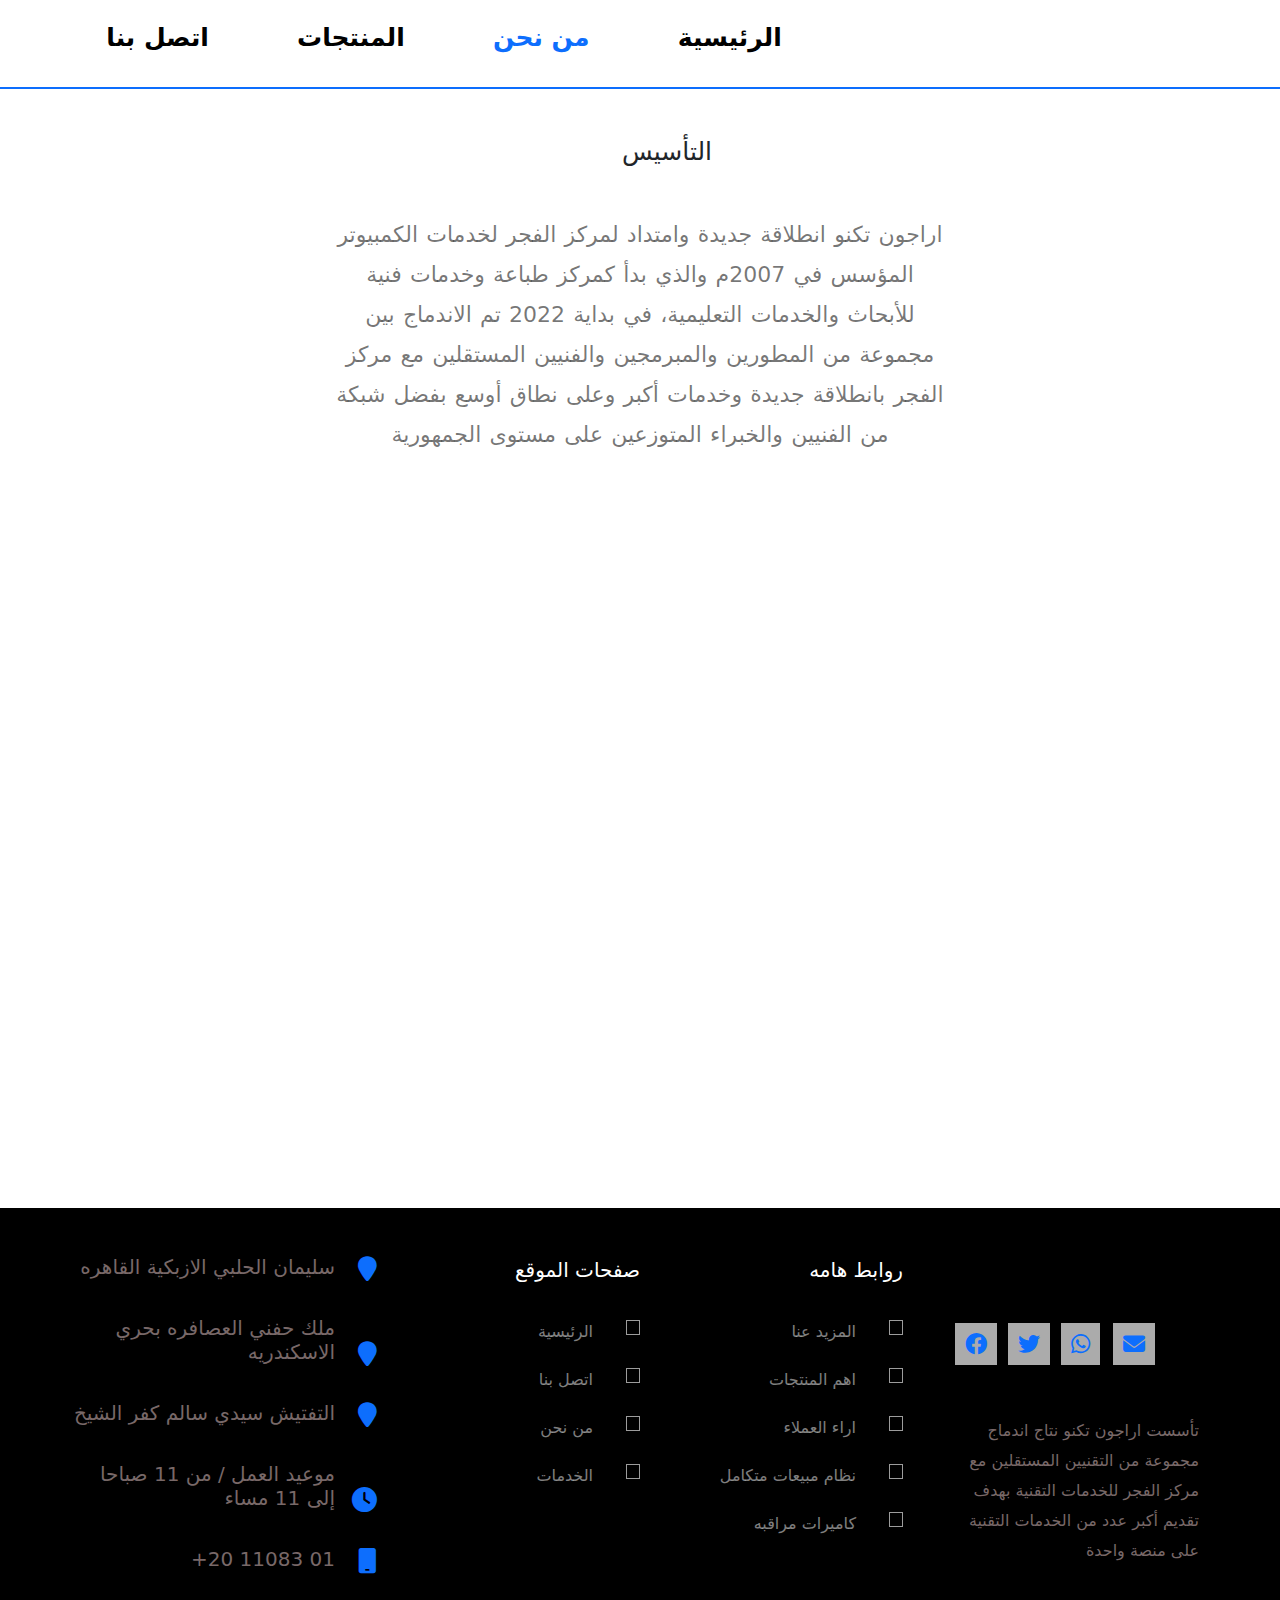
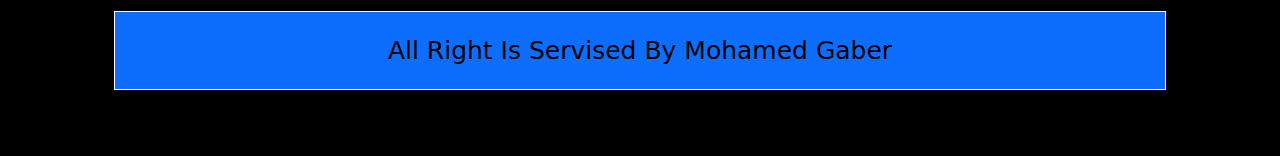
==== index2.html @ 6f0490c1 "uppload the project" ====
<!DOCTYPE html>
<html lang="en">
<head>
    <meta charset="UTF-8">
    <meta http-equiv="X-UA-Compatible" content="IE=edge">
    <meta name="viewport" content="width=device-width, initial-scale=1.0">
    <title>من نحن</title>
    <link rel="stylesheet" href="css/style.css">
    <link rel="stylesheet" href="css/animate.css">
    <link rel="preconnect" href="https://fonts.googleapis.com">
    <link rel="preconnect" href="https://fonts.gstatic.com" crossorigin>
    <link href="https://fonts.googleapis.com/css2?family=Open+Sans:ital,wght@0,300;0,500;1,300;1,600&display=swap" rel="stylesheet">
    <link rel="stylesheet" href="css/all.min.css">
    <link rel="stylesheet" href="css/normalize.css">
    <link rel="stylesheet" href="css/man.css">
    <link href="https://cdn.jsdelivr.net/npm/bootstrap@5.1.3/dist/css/bootstrap.min.css" rel="stylesheet">
    <script src="https://cdn.jsdelivr.net/npm/bootstrap@5.1.3/dist/js/bootstrap.bundle.min.js"></script>
    
    
</head>
<body>
    <div class="our-navbar" style="border-bottom: 2px solid var(--main-color);">
        <div class="links">
            <ul>
                <li><a href="index.html" > الرئيسية</a></li>
                <li><a href="index2.html"class="active"> من نحن</a></li>
                <li><a href="index3.html"> المنتجات</a></li>
                <li><a href="index4.html"> اتصل بنا</a></li>
            </ul>
        </div>
        <nav class="navbar navbar-expand-lg navbar-light bg-light d-block d-lg-none">
            <div class="container-fluid">
              <a class="navbar-brand" href="#">our pages</a>
              <button class="navbar-toggler" type="button" data-bs-toggle="collapse" data-bs-target="#navbarTogglerDemo02" aria-controls="navbarTogglerDemo02" aria-expanded="false" aria-label="Toggle navigation">
                <span class="navbar-toggler-icon"></span>
              </button>
              <div class="collapse navbar-collapse" id="navbarTogglerDemo02">
                <ul class="navbar-nav me-auto mb-2 mb-lg-0">
                  <li class="nav-item">
                    <a class="nav-link active" aria-current="page" href="index.html">الرئيسية</a>
                  </li>
                  <li class="nav-item">
                    <a class="nav-link" href="index2.html">من نحن</a>
                  </li>
                  <li class="nav-item">
                    <a class="nav-link " href="index3.html" tabindex="-1" aria-disabled="true">المنتجات</a>
                  </li>
                  <li class="nav-item">
                    <a class="nav-link " href="index4.html" tabindex="-1" aria-disabled="true">اتصل بنا</a>
                  </li>
                </ul>
                <form class="d-flex">
                  <input class="form-control me-2" type="search" placeholder="Search" aria-label="Search">
                  <button class="btn btn-outline-success" type="submit">Search</button>
                </form>
              </div>
            </div>
          </nav>
        <div class="logo">
            <img src="../project2/imges/logo.png" alt="">
        </div>
    </div>

    <!---------------------------------------------navbar---------------------------------------------->
    <div class="our-container">
        <div class="manheading mt-5 wow bounceOut" data-wow-offset="450">
            <h2>التأسيس</h2>
            <p>اراجون تكنو انطلاقة جديدة وامتداد لمركز الفجر لخدمات الكمبيوتر المؤسس في 2007م والذي بدأ كمركز طباعة وخدمات فنية للأبحاث والخدمات التعليمية، في بداية 2022 تم الاندماج بين مجموعة من المطورين والمبرمجين والفنيين المستقلين مع مركز الفجر بانطلاقة جديدة وخدمات أكبر وعلى نطاق أوسع بفضل شبكة من الفنيين والخبراء المتوزعين على مستوى الجمهورية</p>
        </div>
        <div class="mancontent">
            <div class="man1">
                <div class="card1 first  wow bounceInLeft"data-wow-offset="350">
                    <h3>تحديث 2020</h3>
                    <i class="fa-solid fa-gem"></i>
                    <p>تسجيل وترخيص العلامة التجارية "اراجون تكنو" لخدمات الكمبيوتر وتكنولوجيا المعلومات</p>
                    
                </div>
                <div class="card2 first wow bounceInLeft"data-wow-offset="350" >
                    <h3>تحديث 2022</h3>
                    <i class="fa-solid fa-gem"></i>
                    <p>انطلاقة جديدة برؤية واضحة وأهداف طموحة في عالم الخدمات الالكترونية ودعم قطاع الأعمال الصغيرة والمتوسطة ودعم جهود الدولة في الرقمنة</p>
                   
                </div>
            </div>
            <div class="man2">
                <img src="../project2/imges/man.png" alt="">
            </div>
            <div class="man3 ">
                <div class="card1 first wow bounceInRight"data-wow-offset="350" >
                    <h3>تحديث 2016 </h3>
                    <i class="fa-solid fa-gem" ></i>
                    <p>إلى جانب خدمات الصف والترجمة وكتابة الأبحاث أضاف مركز الفجر قسم برامج البيع وإدارة المخازن وتوريد أجهزة الكاشير وأدوات البيع</p>
                    
                </div>
                <div class="card2 first wow bounceInRight"data-wow-offset="350" >
                    <h3> تحديث 2020</h3>
                    <i class="fa-solid fa-gem"style=></i>
                    <p>إنشاء قسم التسويق الالكتروني وتصميم وإدارة المواقع والحسابات الرسمية للتجار والشركات الصغيرة والمتوسطة ودعم المنصات التعليمية،</p>
                    
                </div>
            </div>
        </div>
    </div>
    <div class="parent">
        <div class="our-container">
                <div class="footer">
                    <div class="footcontent">
                        <div class="col1">
                            <h3>سليمان الحلبي الازبكية القاهره</h3>
                            <i class="fa-solid fa-location-pin"></i>
                            <h3>   ملك حفني العصافره بحري الاسكندريه</h3>
                            <i class="fa-solid fa-location-pin"></i>
                            <h3>التفتيش سيدي سالم كفر الشيخ</h3>
                            <i class="fa-solid fa-location-pin"></i>
                            <h3>موعيد العمل / من 11 صباحا إلى 11 مساء</h3>
                            <i class="fa-solid fa-clock"></i>
                            <h3>+20 11083 01</h3>
                            <i class="fa-solid fa-mobile"></i>
                        </div>
                        <div class="col2">
                            <h3>صفحات الموقع</h3>
                            <ul>
                                <li><a href="">الرئيسية</a></li>
                                <li><a href=""> اتصل بنا</a></li>
                                <li><a href=""> من نحن</a></li>
                                <li><a href=""> الخدمات</a></li>
                            </ul>
                        </div>
                        <div class="col3">
                            <h3>روابط هامه</h3>
                            <ul>
                                <li><a href="">المزيد عنا</a></li>
                                <li><a href="">  اهم المنتجات</a></li>
                                <li><a href="">  اراء العملاء</a></li>
                                <li><a href=""> نظام مبيعات متكامل </a></li>
                                <li><a href=""> كاميرات مراقبه</a></li>
                            </ul>
                        </div>
                        <div class="col4">
                            <div class="logo">
                                <img src="../project2/imges/logo.png" alt="">
                            </div>
                            <div class="social">
                                <ul>
                                    <li><a href=""><i class="fa-brands fa-facebook"></i></a></li>
                                    <li><a href=""><i class="fa-brands fa-twitter"></i></a></li>
                                    <li><a href=""><i class="fa-brands fa-whatsapp"></i></a></li>
                                    <li><a href=""><i class="fa-solid fa-envelope"></i></a></li>
                                </ul>
                            </div>
                            <p>تأسست اراجون تكنو نتاج اندماج مجموعة من التقنيين المستقلين مع مركز الفجر للخدمات التقنية بهدف تقديم أكبر عدد من الخدمات التقنية على منصة واحدة</p>
                        </div>
                    </div>
                    <p id="last" class="text-center">all right is servised by mohamed gaber</p>
                </div>
                
        </div>    
    </div>

  
    <script src="js/wow.min.js"></script>
    <script >new WOW().init()</script>

    
   
</body>
</html>
---- css/style.css ----
*{
  
    box-sizing: border-box;
      

}
body{
    margin: 0;
    padding: 0;
    overflow-x: hidden;
    
   
}
.our-container{
    margin-left: 5%;
    margin-right: 5%;
    
}
html{
    scroll-behavior: smooth;
}
:root{
    
    --main-color:#0d6efd;
    --main-transition:0.5s;

}
li{
    list-style: none;
}
a{
    text-decoration: none;
}
h2{
    position: relative;
    margin-bottom: 84px;
   
}



 /* animtion */


 @keyframes lefttoright {
    0%{
        transform: translateX(20px);
    }
    100%{
       transform: translateX(-20px);
    }
   
  }
  @keyframes forimge {
  0%{
    transform: translateY(-25px);
  }
  100%{
    transform: translateY(25px);
  }
  
  
  }
  @keyframes forimge2 {
    0%{
      transform: translateX(-25px);
    }
    100%{
      transform: translateX(35px);
    }
  
  
  } 
/**************************************8************************************************ navbarbar **************************************/
.our-navbar{
    display: grid;
    grid-template-columns: 70% 30%;
    padding-top: 5px;
    align-items: center;
}
.our-navbar .logo{
   
}
.our-navbar .logo img{
    width: 208px;
}

.our-navbar .links{
    direction: rtl;
    display: none;
}
.our-navbar .links ul{
    display: flex;
    justify-content: space-evenly;
}
.our-navbar .links ul li{
    padding: 14px;
    transition: var(--main-transition); 
    position: relative;
}
.our-navbar .links ul li a{
    font-size: 25px;
    font-weight: bold;
    color:black;
    z-index: 3;
    text-decoration: none;
}
.our-navbar .links ul li a.active{
    color: var(--main-color);
}
.our-navbar .links ul li a::before{
    content: "";
    
    width: 0;
    height: 100%;
    left: 0;
    top: 0;
    transition: var(--main-transition);
    position: absolute;
    background-color: aqua;
    z-index: 1;
    background-color: aliceblue;
   
    font-size: 25px;
    font-weight: bold;
    color: var(--main-color);
    opacity: 0.4;
    
}
.our-navbar .links ul li a::after{
    content: "";
    width: 0;
    height: 4px;
    top: 0;
    right: 0;
    background-color: var(--main-color);
    position: absolute;
    transition: var(--main-transition);

}
.our-navbar .links ul li:hover a::before ,.our-navbar .links ul li:hover a::after{
   width: 100%;
}
.collapse{
    display: block;
}
/**************************************8********************************* nav **********************************/



/**************************************8********************************** landing  ********************************/
.landing{
    border-top: 2px solid var(--main-color);
    position: relative;
 
}
.carousel-item{
    position: relative;
}
.carousel-item::before{
    content: "";
    width: 100%;
    height: 100%;
    left: 0;
    top: 0;
    background-color: black;
}
.carousel-item img{
    height: 470px;
    position: relative;
}
.carousel-item  p{
    color: black;
    font-size: 40px;
    background-color: #f5f5dc61;
    margin-bottom: 40px;
    border: 1px solid black;
}
.carousel-item  h1{
    border: 2px solid #ab5ab5;
    padding: 10px;
    font-size: 40px;
    background-color: black;
    color: white;
}

.carousel-indicators button[type="button"] {
   margin-top: 20px;
    width: 30px;
    height: 30px;
    border-radius: 50%;
    margin-right: 10px;
    border: 3px solid #ab5ab5;
}   
.carousel-indicators .active{
    transform: scale(1.3);
}
.carousel-control-next-icon, .carousel-control-prev-icon {
  
    background-color: black;
    padding: 25px;
    border: 3px solid white;
  
}








/**************************************8********************************** landing  ********************************/







/**************************************8********************************** know  ********************************/

.know{
    text-align: center;
    padding: 30px;
    font-size: 23px;
    color: #00000073;
    
}
.knowheading{
   
}


.know p{
    padding-left: 20%;
    padding-right: 20%;
    line-height: 40px;
}
.knowcontent{
    display: grid;
    grid-template-columns: repeat(auto-fill,minmax(318px,1fr));
    margin-top: 109px;
    gap: 28px;
}

.knowcontent .know1,.knowcontent .know2,.knowcontent .know3{
    padding: 20px;
}

.knowcontent .know1 i,.knowcontent .know2 i,.knowcontent .know3 i{
    color: var(--main-color);
    font-size: 40px;
    width: 85px;
    height: 85px;
    background-color: #cbcbb329;
    padding: 20px;
    border-radius: 50%;
}
.knowcontent .know1 h3,.knowcontent .know2 h3,.knowcontent .know3 h3{

}
.knowcontent .know1 p,.knowcontent .know2 p,.knowcontent .know3 p{
    padding: 20px;
    line-height: 40px;
}
 .sahm{
   
    width: 24px;
    height: 24px;
    right: 30px;
    position: fixed;
    display: none;
    bottom: 193px;
    cursor: pointer;
}

 .sahm i{
    padding: 11px;
    background-color: var(--main-color);
    color: white;
    border-radius: 50%;
    font-size: 27px;
    transition: var(--main-transition);
}


/* ************************************  services                  ************************************************ */
.services{
text-align: center;
padding-bottom: 200px;
}

.servicesheading{

}
.servicesheading h2{
    position: relative;
    margin-bottom: -56px;
    margin-left: 56px;
}


.servicesheading p{
    margin-top: 122px
}
.services .servicescontent{
    display: grid;
    grid-template-columns: repeat(auto-fill,minmax(251px,1fr));
    margin-top: 102px;
    gap: 23px;
}
.services .servicescontent .ser1,
.services .servicescontent .ser4{
    text-align: end;
    border: 1px sloid #fcfcfe;
    box-shadow: -1px 2px 8px 0px #917d7d4d;
    position: relative;
   
    padding-bottom: 30px;
    
    border-radius: 20px;
}
.services .servicescontent .ser2,.services .servicescontent .ser3{
    text-align: end;
    border: 1px sloid #fcfcfe;
    box-shadow: -1px 2px 8px 0px #917d7d4d;
    position: relative;
    height: 650px;
    border-radius: 20px;
   
}

.services .servicescontent .ser1 img,.services .servicescontent .ser2 img,.services .servicescontent .ser3 img,
.services .servicescontent .ser4 img{
    width: 100%;
  
    border-radius: 20px 20px 0 0;
}
.services .servicescontent .ser1 h3,.services .servicescontent .ser2 h3,.services .servicescontent .ser3 h3,
.services .servicescontent .ser4 h3{
    color: var(--main-color);
   
    margin-right: 20px;
}

.services .servicescontent .ser1 p,.services .servicescontent .ser2 p,.services .servicescontent .ser3 p,
.services .servicescontent .ser4 p{
    padding-bottom: 5px;
    line-height: 35px;
    color: #000000a3;
    word-spacing: 1.3px;
    border-bottom: 1px solid #0000001f;
    margin-left: 20px;
    margin-right: 20px;
}
.services .servicescontent .ser1 ul,.services .servicescontent .ser2 ul,.services .servicescontent .ser3 ul,
.services .servicescontent .ser4 ul{
    padding: 20px 10px 5px ;
}
.services .servicescontent .ser1 ul li,.services .servicescontent .ser2 ul li,.services .servicescontent .ser3 ul li,
.services .servicescontent .ser4 ul li{
    padding-bottom: 23px;
    color: #0000008f;
    margin-bottom: 8px;
    border-bottom: 1px solid #0000001f;
    margin-left: 20px;
    margin-right: 20px;
}
.services .servicescontent .ser1 a,.services .servicescontent .ser2 a,.services .servicescontent .ser3 a,
.services .servicescontent .ser4 a{
    font-size: 20px;
    color: var(--main-color);
    padding-right: 10px;
    margin-right: 20px;
    text-decoration: none;
}
.services .servicescontent .ser1 i,.services .servicescontent .ser2 i,.services .servicescontent .ser3 i,
.services .servicescontent .ser4 i{
    left: 36px;
    position: absolute;
    color: var(--main-color);
    animation:lefttoright  0.4s ease infinite alternate;
    animation-play-state: paused;
}

.services .servicescontent .ser1:hover,.services .servicescontent .ser2:hover,
.services .servicescontent .ser3:hover,.services .servicescontent .ser4:hover{
    transform: translateY(-20px);
    transition: all 0.2s;
    
}
.services .servicescontent .ser1:hover i,.services .servicescontent .ser2:hover i,
.services .servicescontent .ser3:hover i,.services .servicescontent .ser4:hover i{
    animation-play-state: running;
}



/* *********************************testimonials                    *************************** */

.testimonials{
text-align: center
}
.testimonials .testheading{
    
}

.testimonials h2{
    margin-left: 49px;
    margin-bottom:59px;
}
.testimonials p{
    padding: 20px;
    font-size: 20px;
    color: #0000008c;
}
.testimonials .testcontent{
    display: grid;
    grid-template-columns: repeat(auto-fill,minmax(347px,1fr));
    margin-top: 110px;
    gap: 49px;
}
.testimonials .testcontent .test1,.testimonials .testcontent .test2,
.testimonials .testcontent .test3,.testimonials .testcontent .test4,
.testimonials .testcontent .test5,.testimonials .testcontent .test6
{
    border-radius: 20px;
    border: 4px solid var(--main-color);
    position: relative;
    padding: 83px;
    padding-bottom: 160px;
    transition: var(--main-transition);
}
.testimonials .testcontent .test1::before,.testimonials .testcontent .test2::before,
.testimonials .testcontent .test3::before,.testimonials .testcontent .test4::before,
.testimonials .testcontent .test5::before,.testimonials .testcontent .test6::before{
    content: "";
    width: 13px;
    height: 64px;
    top: -31px;
    right: 152px;
    position: absolute;
    background-color: #ffc107;
    transform: skew(358deg, 10deg);
}
.testimonials .testcontent .test1::after,.testimonials .testcontent .test2::after,
.testimonials .testcontent .test3::after,.testimonials .testcontent .test4::after,
.testimonials .testcontent .test5::after,.testimonials .testcontent .test6::after{
    content: "";
    width: 13px;
    height: 64px;
    top: -34px;
    right: 181px;
    position: absolute;
    background-color: #ffc107;
    transform: skew(358deg, 10deg);
}
.testimonials .testcontent .test1:hover,.testimonials .testcontent .test2:hover,
.testimonials .testcontent .test3:hover,.testimonials .testcontent .test4:hover,
.testimonials .testcontent .test5:hover,.testimonials .testcontent .test6:hover{
    background-color: var(--main-color);
    box-shadow: 3px 4px 13px -3px var(--main-color);
    cursor: pointer;
}










.testimonials .testcontent .test1 img,.testimonials .testcontent .test2 img,
.testimonials .testcontent .test3 img,.testimonials .testcontent .test4 img,
.testimonials .testcontent .test5 img,.testimonials .testcontent .test6 img{
    width: 144px;
    left: 2px;
    position: absolute;
    top: 27px;
}

.testimonials .testcontent .test1 .head,.testimonials .testcontent .test2 .head,
.testimonials .testcontent .test3 .head,.testimonials .testcontent .test4 .head,
.testimonials .testcontent .test5 .head,.testimonials .testcontent .test6 .head{
    transform: translate(78px, -30px);
}
.testimonials .testcontent .test1 .head h3,.testimonials .testcontent .test2 .head h3,
.testimonials .testcontent .test3 .head h3,.testimonials .testcontent .test4 .head h3,
.testimonials .testcontent .test5 .head h3,.testimonials .testcontent .test6 .head h3{
    font-size: 25px;
    text-transform: capitalize;
    letter-spacing: 1.2px;
}

.testimonials .testcontent .test1 .head h5,.testimonials .testcontent .test2 .head h5,
.testimonials .testcontent .test3 .head h5,.testimonials .testcontent .test4 .head h5,
.testimonials .testcontent .test5 .head h5,.testimonials .testcontent .test6 .head h5{
    color: #000000b8;
}
.testimonials .testcontent .test1 .stars,.testimonials .testcontent .test2 .stars,
.testimonials .testcontent .test3 .stars,.testimonials .testcontent .test4 .stars,
.testimonials .testcontent .test5 .stars,.testimonials .testcontent .test6 .stars{
   right: 34px;
    top: 191px;
    color: #ffc107;
    position: absolute;
}
.testimonials .testcontent .test1 .stars i,.testimonials .testcontent .test2 .stars i,
.testimonials .testcontent .test3 .stars i,.testimonials .testcontent .test4 .stars i,
.testimonials .testcontent .test5 .stars i,.testimonials .testcontent .test6 .stars i{
    font-size: 22px;
}
.testimonials .testcontent .test1 p,.testimonials .testcontent .test2 p,
.testimonials .testcontent .test3 p,.testimonials .testcontent .test4 p,
.testimonials .testcontent .test5 p,.testimonials .testcontent .test6 p{
    margin-top: 10px;
    padding: 4px;
    position: absolute;
    bottom: 5px;
}

/* ************************* about********************************** */
.about{
    text-align: center;
    margin-top: 144px;
    padding-bottom: 12px;
    
}
.about .aboheading{
  
  
}



.about h2{
    margin-left: 59px;
    margin-bottom: 59px;
}
.about p{
    font-size: 25px;
    color: #00000085;
}
.about .abocontent{
    display: grid;
    grid-template-columns: 50% 50%;
    margin-top: 96px;
}
.about .abocontent .abo1{

}
.about .abocontent .abo1 img{
   
    margin-top: 266px;
    
    animation: forimge 0.5s ease-in infinite alternate;
}

.about .abocontent .abo2{
    font-size: 25px;
    color: #0000004f;
}
.about .abocontent .abo2 h3{
    color: #000000b5;
    direction: rtl;
}
.about .abocontent .abo2 p{

}
.about .abocontent .abo2 h3 span{
    color: var(--main-color);
}
.about .abocontent .abo2 h4{
    margin-right: -13px;
    margin-top: 55px;
    color: #0000009c;
    font-size: 30px;
    margin-bottom: 56px;
    font-weight: bold;
}
.about .abocontent .abo2 ul{
    display: grid;
    margin-top: 41px;
    grid-template-columns: 25% 25% 25% 25%;
}
.about .abocontent .abo2 ul li{
    list-style: none;
    padding-right: 33px;
}
.about .abocontent .abo2 ul li a{
text-decoration: none;
}
.about .abocontent .abo2 ul li a i{
    background-color: var(--main-color);
    color: white;
    padding: 20px;
    font-size: 27px;
    cursor: pointer;
}
.about .abocontent .abo2 ul li a i:hover{
    color: var(--main-color);
    background-color: white;
    border: 1px solid var(--main-color);
}


.about button{
    padding: 10px;
    background-color: var(--main-color);
    border: none;
    font-size: 25px;
    margin: 59px;
    border-radius: 10px;
}
.about button a{
color: white;
text-decoration: none;
}
.about button:hover{
    background-color: #093f8f;
    cursor: pointer;
}

/* ********************************footer                ******************************************** */
.parent{
    background-color: black;
}


.footer{
    color: rgb(120 104 104);
    text-align: end;
    padding: 50px;
    
}
.footer .footcontent{
    display: grid;
    grid-template-columns: repeat(auto-fill,minmax(250px,1fr));
}
.footer .footcontent .col1{

}
.footer .footcontent .col1 h3{
    transform: translate(-42px, -3px);
    font-size: 20px;
    
}
.footer .footcontent .col1 i{
    transform: translateY(-34px);
    color: var(--main-color);
    font-size: 25px;
}
.footer .footcontent .col2,.footer .footcontent .col3{
   
}
.footer .footcontent .col2 h3,.footer .footcontent .col3 h3{
    color: white;
    font-size: 20px;
    margin-bottom: 38px;
    
}
.footer .footcontent .col2 ul,.footer .footcontent .col3 ul{

}
.footer .footcontent .col2 ul  li,.footer .footcontent .col3 ul  li{
    list-style: none;
    position: relative;
    padding-bottom: 24px;
    padding-right: 47px;
    color: white;
    transition: var(--main-transition);
}
.footer .footcontent .col2 ul li::before,.footer .footcontent .col3 ul li::before{
    content: "";
    top: 0;
    right: 0;
    position: absolute;
    width: 14px;
    height: 15px;
    border: 1px solid #ffffff9c;
}
.footer .footcontent .col2 ul li a,.footer .footcontent .col3 ul li a{
    text-decoration: none;
    color: #ffffff80;
}
.footer .footcontent .col2 ul li:hover ,.footer .footcontent .col3 ul li:hover {
    padding-right: 15px;
    cursor: pointer;
    
}
.footer .footcontent .col2 ul li:hover a ,.footer .footcontent .col3 ul li:hover a{
    color: var(--main-color);
}




.footer .footcontent .col4{
    padding-left: 20px;
}
.footer .footcontent .col4 img{
    width: 182px;
    margin-top: 20px;
}
.footer .footcontent .col4 .social{

}
.footer .footcontent .col4 .social ul{
    display: grid;
    margin-top: 41px;
    grid-template-columns: 25% 25% 25% 25%;
}
.footer .footcontent .col4 .social ul li{
    padding-right: 30px;
}
.footer .footcontent .col4 .social ul li a{

}
.footer .footcontent .col4 .social ul li a i{
    color: var(--main-color);
    background: #ffffffab;
    padding: 10px;
    font-size: 22px;
    transition: var(--main-transition);
}
.footer .footcontent .col4 .social ul li a i:hover{
background-color: var(--main-color);
color: white;
cursor: pointer;
}
.footer .footcontent .col4 p{
    margin-right: -33px;
    margin-left: 30px;
    margin-top: 51px;
    line-height: 30px;
}
.footer  #last{
    background-color: var(--main-color);
    padding: 20px;
    color: black;
    font-size: 25px;
    text-transform: capitalize;
    border: 1px solid white;
}

    
/* *******************************************************          media query */
/* mobile */
@media (max-width:500px) {
    .our-navbar{
        grid-template-columns: 60% 30%;
        gap: 22px;
    }
    .our-navbar .logo img{
        width: 127px;
    }
    .about .abocontent{
        display: block;
     }
}
/* tap */
@media (min-width:501px) and (max-width:992px) {
    
    .our-navbar{
        grid-template-columns: 60% 30%;
        gap: 22px;
    }
    .our-navbar .logo img{
        width: 127px;
    }
    .about .abocontent{
       display: block;
    }
 
}

/*lap  */
@media (min-width:993px) and (max-width:1500px) {
    .our-navbar .links{
        display: block;
    }
    .collapse{
        display: none;
    }
}
---- css/man.css ----
.manheading{
    text-align: center;
    margin-top: 141px;
   
}
.manheading h2{
    margin-left: 54px;
    font-size: 25px;
}
.manheading p{
    padding: 40px;
    line-height: 40px;
    margin-left: 227px;
    margin-right: 227px;
    font-size: 22px;
    word-spacing: 1.2px;
    color: #0000008a;
}
.mancontent{
    display: grid;
    grid-template-columns: repeat(auto-fill,minmax(291px,1fr));
    gap: 40px;
    margin-top: 100px;
}
.mancontent .man1,.mancontent .man3{
    text-align: end;
}





.mancontent .man1 .card1,.mancontent .man3 .card1,.mancontent .man1 .card2,.mancontent .man3 .card2{
    padding-left: 30px;
}
.mancontent .man1 .card1 h3,.mancontent .man3 .card1 h3,.mancontent .man1 .card2 h3,.mancontent .man3 .card2 h3{
    font-size: 25px;
    transform: translateX(-96px);
    color: #00000099;
    font-family: cursive;
}
.mancontent .man1 .card1 p,.mancontent .man3 .card1 p,.mancontent .man1 .card2 p,.mancontent .man3 .card2 p{
    font-size: 25px;
    color: #00000094;
    transform: translateY(-35px);
}
.mancontent .man1 .card1 i,.mancontent .man3 .card1 i,.mancontent .man1 .card2 i,.mancontent .man3 .card2 i{
    font-size: 25px;
    color: white;
    background-color: var(--main-color);
    padding: 20px;
    border-radius: 50%;
   
    transform: translateY(-71px);
}
.mancontent .man2{

}
.mancontent .man2 img{
    width: 100%;
    margin-top: 103px;
}

/* *******************************************************          media query */
/* mobile */
@media (max-width:500px) {
    .mancontent{
        display:block;
        margin-top:200px;
    }
    .manheading p{
        margin-left:2px;
        margin-right:2px;
    }
    .mancontent .man1,.mancontent .man2,.mancontent .man3,.mancontent .man4{
        text-align:center;
    }
    .mancontent .man1 .card1, .mancontent .man1 .card2 ,
    .mancontent .man2 .card1 , .mancontent .man2 .card2 ,
    .mancontent .man3 .card1 , .mancontent .man3 .card2 {
        padding-left: 30px;
        margin-top: 149px;
    }
    .mancontent .man1 .card1 h3, .mancontent .man1 .card2 h3,
    .mancontent .man2 .card1 h3, .mancontent .man2 .card2 h3,
    .mancontent .man3 .card1 h3, .mancontent .man3 .card2 h3{
        transform: translateX(0px);
        margin: 0px;
    }
    .mancontent .man1 .card1 i, .mancontent .man1 .card2 i,
    .mancontent .man2 .card1 i, .mancontent .man2 .card2 i,
    .mancontent .man3 .card1 i, .mancontent .man3 .card2 i{
        transform: translateY(-129px);
    }
    
    
    
}
/* tap */
@media (min-width:501px) and (max-width:992px) {
    .mancontent{
        display:block;
        margin-top:200px;
    }
    .manheading p{
        margin-left:2px;
        margin-right:2px;
    }
    .mancontent .man1,.mancontent .man2,.mancontent .man3,.mancontent .man4{
        text-align:center;
    }
    .mancontent .man1 .card1, .mancontent .man1 .card2 ,
    .mancontent .man2 .card1 , .mancontent .man2 .card2 ,
    .mancontent .man3 .card1 , .mancontent .man3 .card2 {
        padding-left: 30px;
        margin-top: 149px;
    }
    .mancontent .man1 .card1 h3, .mancontent .man1 .card2 h3,
    .mancontent .man2 .card1 h3, .mancontent .man2 .card2 h3,
    .mancontent .man3 .card1 h3, .mancontent .man3 .card2 h3{
        transform: translateX(0px);
        margin: 0px;
    }
    .mancontent .man1 .card1 i, .mancontent .man1 .card2 i,
    .mancontent .man2 .card1 i, .mancontent .man2 .card2 i,
    .mancontent .man3 .card1 i, .mancontent .man3 .card2 i{
        transform: translateY(-129px);
    }
    
    
 
}

/*lap  */
@media (min-width:993px) and (max-width:1500px) {
   
}
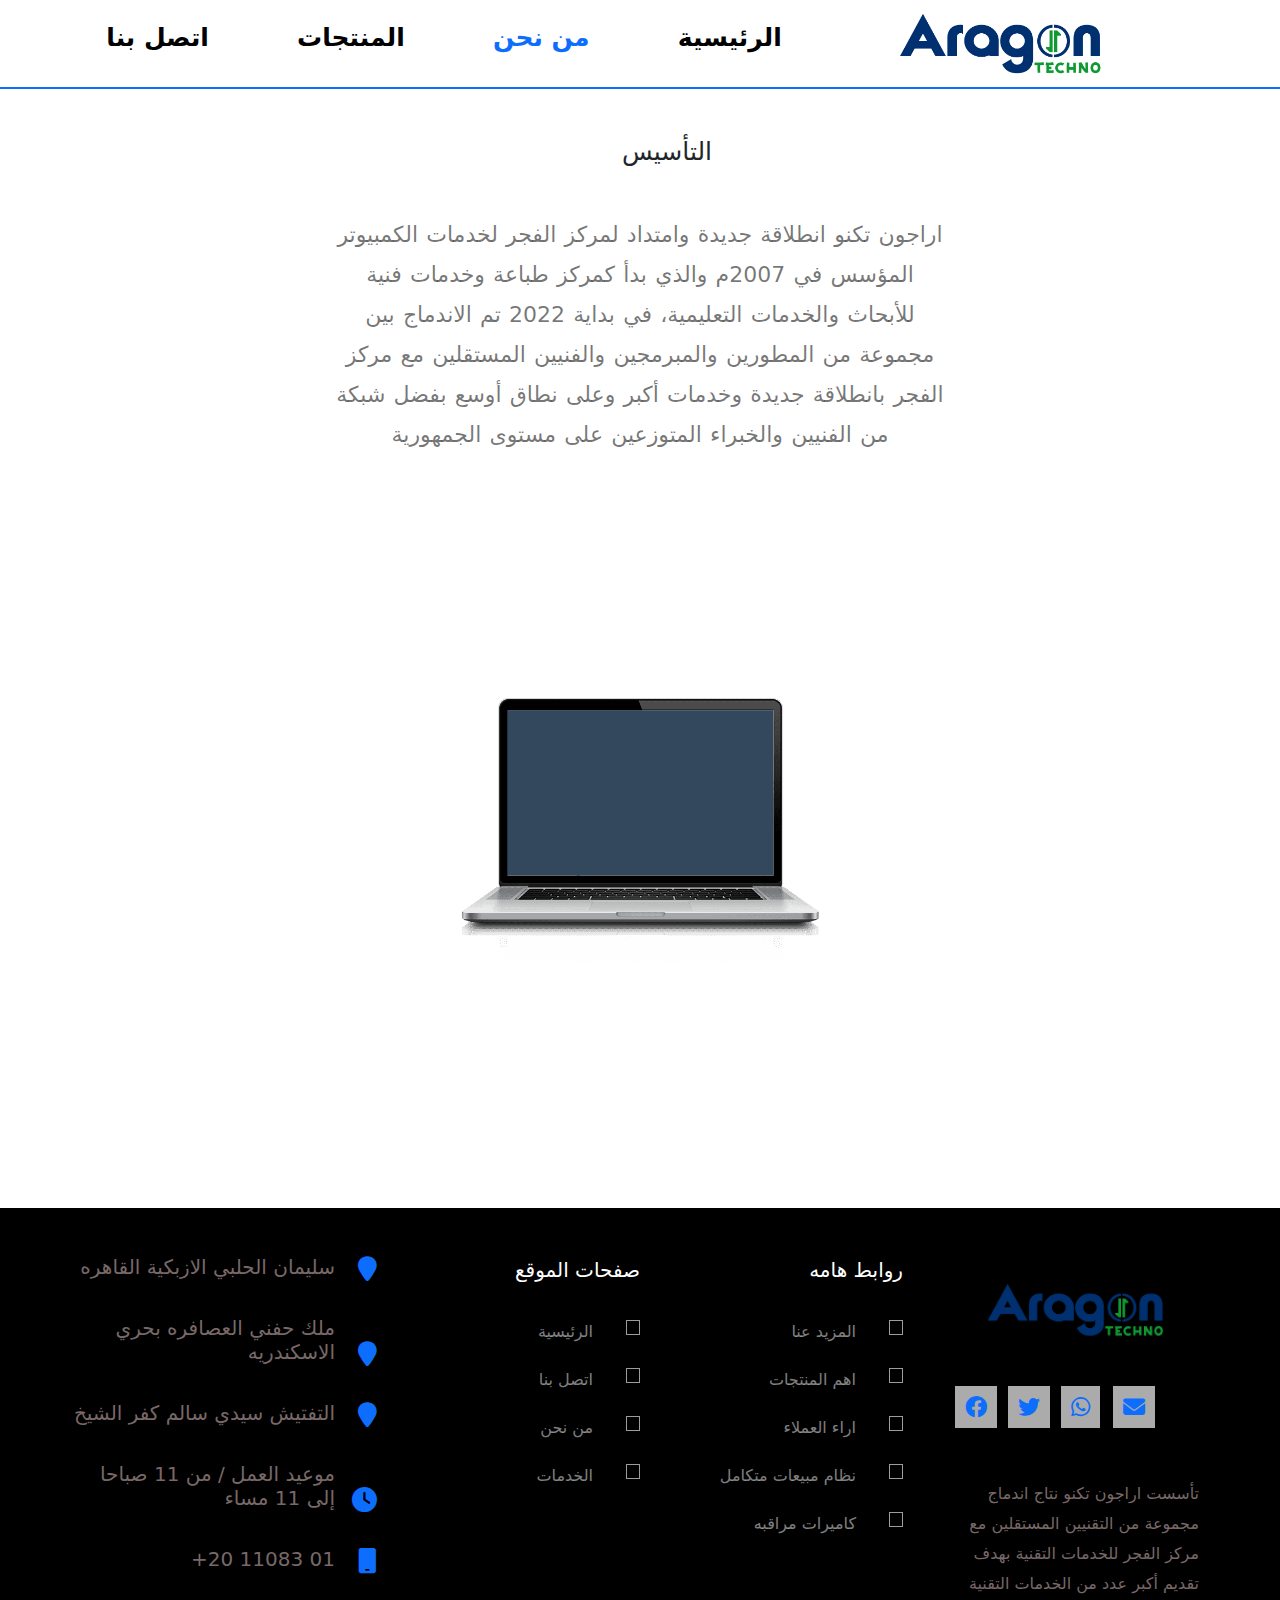
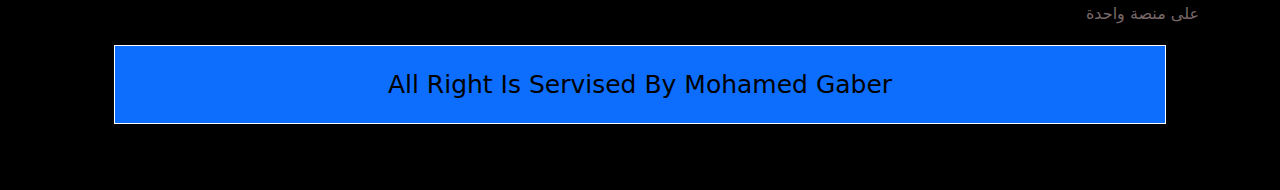
==== commit 6398e12e: "the first modifiy" ====
--- a/index2.html
+++ b/index2.html
@@ -57,7 +57,7 @@
             </div>
           </nav>
         <div class="logo">
-            <img src="../project2/imges/logo.png" alt="">
+            <img src="imges/logo.png" alt="">
         </div>
     </div>
 
@@ -83,7 +83,7 @@
                 </div>
             </div>
             <div class="man2">
-                <img src="../project2/imges/man.png" alt="">
+                <img src="imges/man.png" alt="">
             </div>
             <div class="man3 ">
                 <div class="card1 first wow bounceInRight"data-wow-offset="350" >
@@ -138,7 +138,7 @@
                         </div>
                         <div class="col4">
                             <div class="logo">
-                                <img src="../project2/imges/logo.png" alt="">
+                                <img src="imges/logo.png" alt="">
                             </div>
                             <div class="social">
                                 <ul>
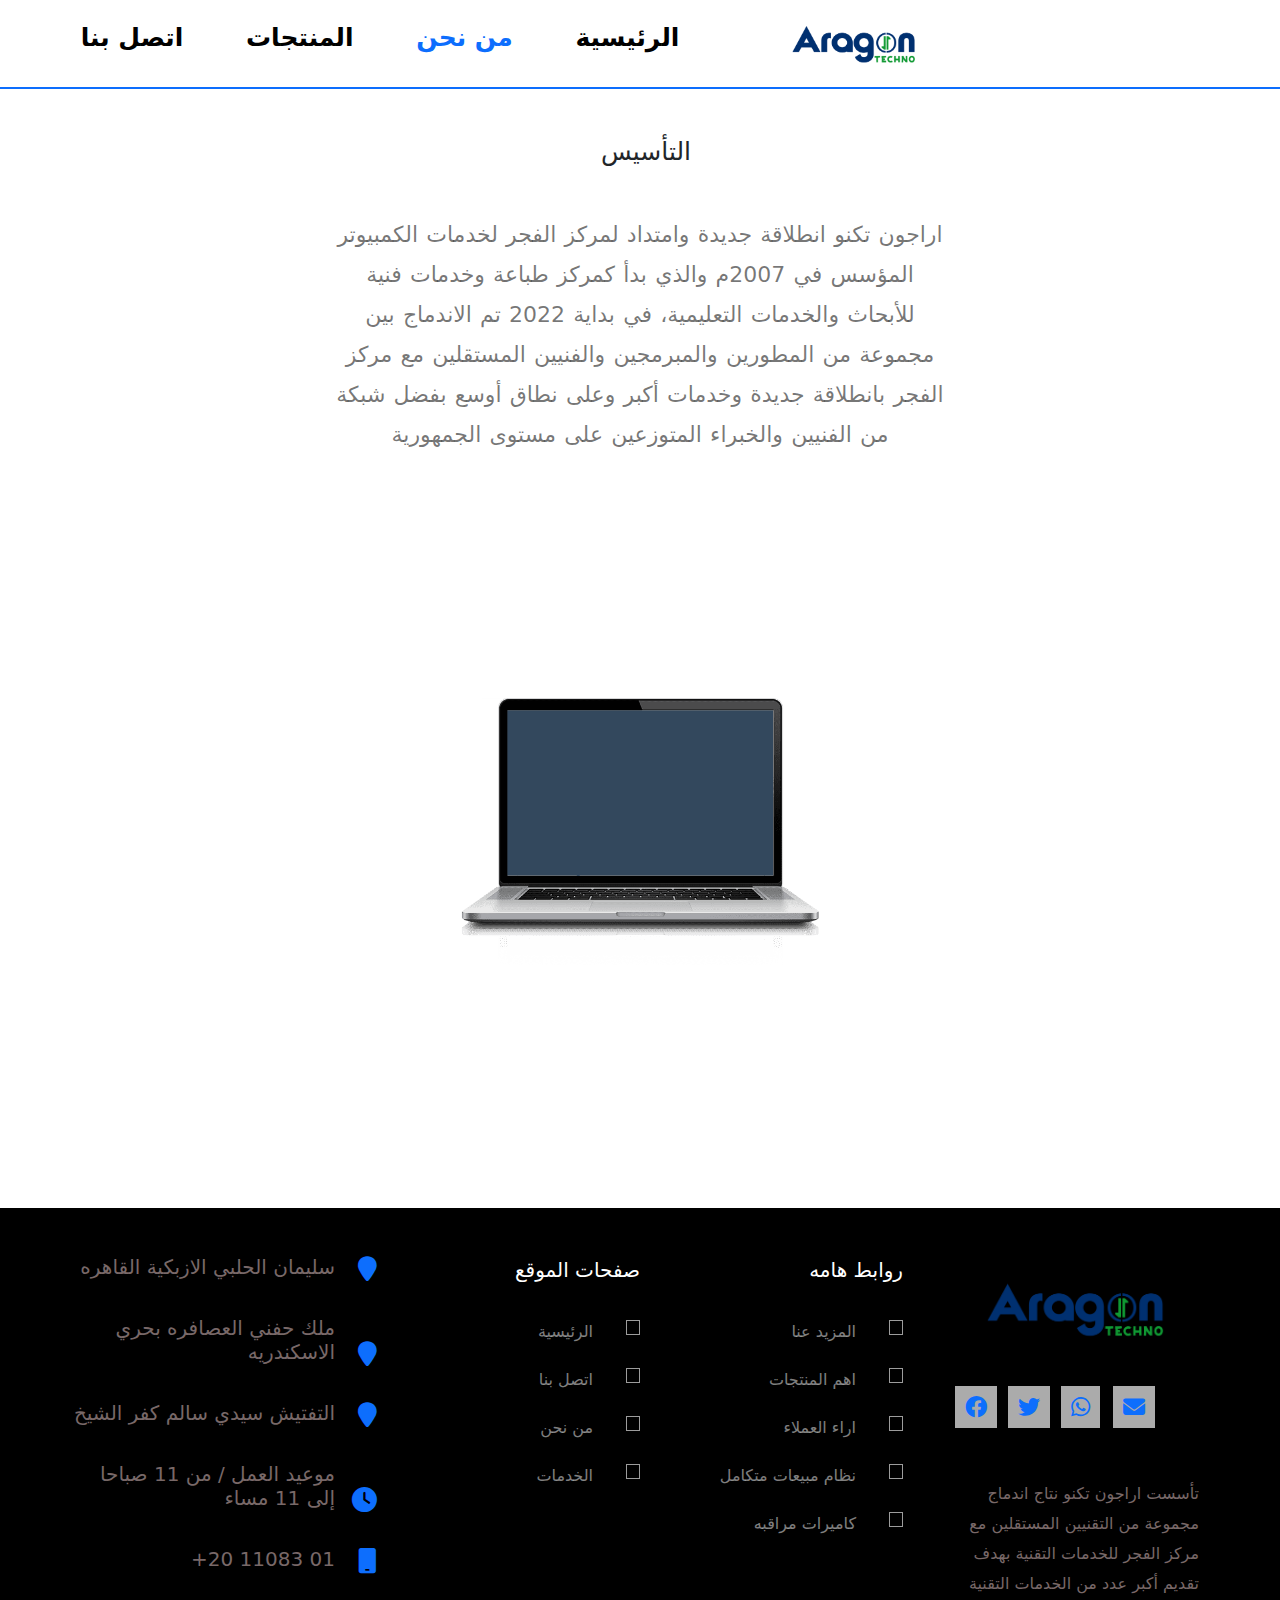
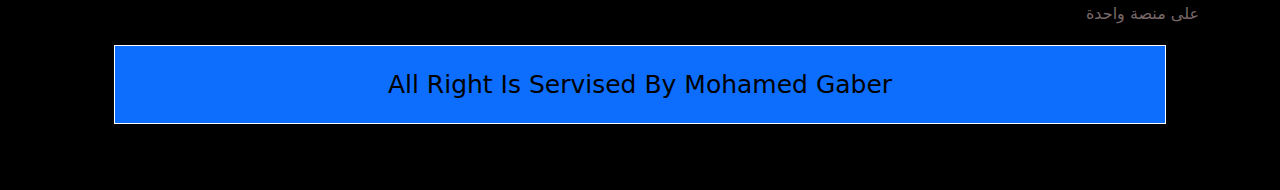
==== commit c3ea1b1f: "last" ====
--- a/index2.html
+++ b/index2.html
@@ -13,8 +13,7 @@
     <link rel="stylesheet" href="css/all.min.css">
     <link rel="stylesheet" href="css/normalize.css">
     <link rel="stylesheet" href="css/man.css">
-    <link href="https://cdn.jsdelivr.net/npm/bootstrap@5.1.3/dist/css/bootstrap.min.css" rel="stylesheet">
-    <script src="https://cdn.jsdelivr.net/npm/bootstrap@5.1.3/dist/js/bootstrap.bundle.min.js"></script>
+    <link rel="stylesheet" href="./bootstrap/css/bootstrap.min.css">
     
     
 </head>
@@ -160,7 +159,7 @@
   
     <script src="js/wow.min.js"></script>
     <script >new WOW().init()</script>
-
+    <script src="./bootstrap/js/bootstrap.min.js"></script>
     
    
 </body>
--- a/css/style.css
+++ b/css/style.css
@@ -1,6 +1,7 @@
 *{
   
     box-sizing: border-box;
+  
       
 
 }
@@ -8,8 +9,6 @@
     margin: 0;
     padding: 0;
     overflow-x: hidden;
-    
-   
 }
 .our-container{
     margin-left: 5%;
@@ -195,13 +194,7 @@
 .carousel-indicators .active{
     transform: scale(1.3);
 }
-.carousel-control-next-icon, .carousel-control-prev-icon {
-  
-    background-color: black;
-    padding: 25px;
-    border: 3px solid white;
-  
-}
+
 
 
 
@@ -227,9 +220,7 @@
     color: #00000073;
     
 }
-.knowheading{
-   
-}
+
 
 
 .know p{
@@ -291,9 +282,7 @@
 padding-bottom: 200px;
 }
 
-.servicesheading{
-
-}
+
 .servicesheading h2{
     position: relative;
     margin-bottom: -56px;
@@ -302,11 +291,11 @@
 
 
 .servicesheading p{
-    margin-top: 122px
+    margin-top: 89px
 }
 .services .servicescontent{
     display: grid;
-    grid-template-columns: repeat(auto-fill,minmax(251px,1fr));
+    grid-template-columns:repeat(auto-fill,minmax(331px,1fr)) ;   
     margin-top: 102px;
     gap: 23px;
 }
@@ -318,7 +307,7 @@
     position: relative;
    
     padding-bottom: 30px;
-    
+    margin-bottom: 40px;
     border-radius: 20px;
 }
 .services .servicescontent .ser2,.services .servicescontent .ser3{
@@ -328,6 +317,7 @@
     position: relative;
     height: 650px;
     border-radius: 20px;
+    margin-bottom: 40px;
    
 }
 
@@ -402,13 +392,11 @@
 .testimonials{
 text-align: center
 }
-.testimonials .testheading{
-    
-}
+
 
 .testimonials h2{
     margin-left: 49px;
-    margin-bottom:59px;
+    margin-bottom:20px;
 }
 .testimonials p{
     padding: 20px;
@@ -417,7 +405,7 @@
 }
 .testimonials .testcontent{
     display: grid;
-    grid-template-columns: repeat(auto-fill,minmax(347px,1fr));
+    grid-template-columns: repeat(auto-fill,minmax(333px,1fr));
     margin-top: 110px;
     gap: 49px;
 }
@@ -490,7 +478,7 @@
 .testimonials .testcontent .test1 .head h3,.testimonials .testcontent .test2 .head h3,
 .testimonials .testcontent .test3 .head h3,.testimonials .testcontent .test4 .head h3,
 .testimonials .testcontent .test5 .head h3,.testimonials .testcontent .test6 .head h3{
-    font-size: 25px;
+    font-size: 20px;
     text-transform: capitalize;
     letter-spacing: 1.2px;
 }
@@ -504,7 +492,7 @@
 .testimonials .testcontent .test3 .stars,.testimonials .testcontent .test4 .stars,
 .testimonials .testcontent .test5 .stars,.testimonials .testcontent .test6 .stars{
    right: 34px;
-    top: 191px;
+    top: 144px;
     color: #ffc107;
     position: absolute;
 }
@@ -529,16 +517,10 @@
     padding-bottom: 12px;
     
 }
-.about .aboheading{
-  
-  
-}
-
-
 
 .about h2{
-    margin-left: 59px;
-    margin-bottom: 59px;
+    margin-left: 36px;
+    margin-bottom: 37px;
 }
 .about p{
     font-size: 25px;
@@ -549,9 +531,7 @@
     grid-template-columns: 50% 50%;
     margin-top: 96px;
 }
-.about .abocontent .abo1{
-
-}
+
 .about .abocontent .abo1 img{
    
     margin-top: 266px;
@@ -567,14 +547,12 @@
     color: #000000b5;
     direction: rtl;
 }
-.about .abocontent .abo2 p{
-
-}
+
 .about .abocontent .abo2 h3 span{
     color: var(--main-color);
 }
 .about .abocontent .abo2 h4{
-    margin-right: -13px;
+   
     margin-top: 55px;
     color: #0000009c;
     font-size: 30px;
@@ -640,9 +618,7 @@
     display: grid;
     grid-template-columns: repeat(auto-fill,minmax(250px,1fr));
 }
-.footer .footcontent .col1{
-
-}
+
 .footer .footcontent .col1 h3{
     transform: translate(-42px, -3px);
     font-size: 20px;
@@ -653,18 +629,14 @@
     color: var(--main-color);
     font-size: 25px;
 }
-.footer .footcontent .col2,.footer .footcontent .col3{
-   
-}
+
 .footer .footcontent .col2 h3,.footer .footcontent .col3 h3{
     color: white;
     font-size: 20px;
     margin-bottom: 38px;
     
 }
-.footer .footcontent .col2 ul,.footer .footcontent .col3 ul{
-
-}
+
 .footer .footcontent .col2 ul  li,.footer .footcontent .col3 ul  li{
     list-style: none;
     position: relative;
@@ -705,9 +677,7 @@
     width: 182px;
     margin-top: 20px;
 }
-.footer .footcontent .col4 .social{
-
-}
+
 .footer .footcontent .col4 .social ul{
     display: grid;
     margin-top: 41px;
@@ -716,9 +686,7 @@
 .footer .footcontent .col4 .social ul li{
     padding-right: 30px;
 }
-.footer .footcontent .col4 .social ul li a{
-
-}
+
 .footer .footcontent .col4 .social ul li a i{
     color: var(--main-color);
     background: #ffffffab;
@@ -755,14 +723,28 @@
         gap: 22px;
     }
     .our-navbar .logo img{
-        width: 127px;
+        width: 100px;
     }
     .about .abocontent{
         display: block;
      }
+     .knowcontent{
+        grid-template-columns: repeat(auto-fill,minmax(286px,1fr));
+     }
+     .carousel-control-next-icon, .carousel-control-prev-icon {
+        border: 1px solid black;
+      
+    }
+    .services .servicescontent{
+        display: block;
+        
+        margin-top: 102px;
+      
+    }
+     
 }
 /* tap */
-@media (min-width:501px) and (max-width:992px) {
+@media (min-width:501px) and (max-width:1500px) {
     
     .our-navbar{
         grid-template-columns: 60% 30%;
@@ -774,15 +756,29 @@
     .about .abocontent{
        display: block;
     }
+    .carousel-control-next-icon, .carousel-control-prev-icon {
+  
+        background-color: black;
+        padding: 25px;
+        border: 3px solid white;
+      
+    }
  
 }
 
 /*lap  */
-@media (min-width:993px) and (max-width:1500px) {
+@media (min-width:800px)  {
     .our-navbar .links{
         display: block;
     }
     .collapse{
         display: none;
     }
+    .carousel-control-next-icon, .carousel-control-prev-icon {
+  
+        background-color: black;
+        padding: 25px;
+        border: 3px solid white;
+      
+    }
 }--- a/css/man.css
+++ b/css/man.css
@@ -7,7 +7,7 @@
    
 }
 .manheading h2{
-    margin-left: 54px;
+    margin-left: 12px;
     font-size: 25px;
 }
 .manheading p{
@@ -21,7 +21,7 @@
 }
 .mancontent{
     display: grid;
-    grid-template-columns: repeat(auto-fill,minmax(291px,1fr));
+    grid-template-columns: repeat(auto-fill,minmax(329px,1fr));
     gap: 40px;
     margin-top: 100px;
 }
